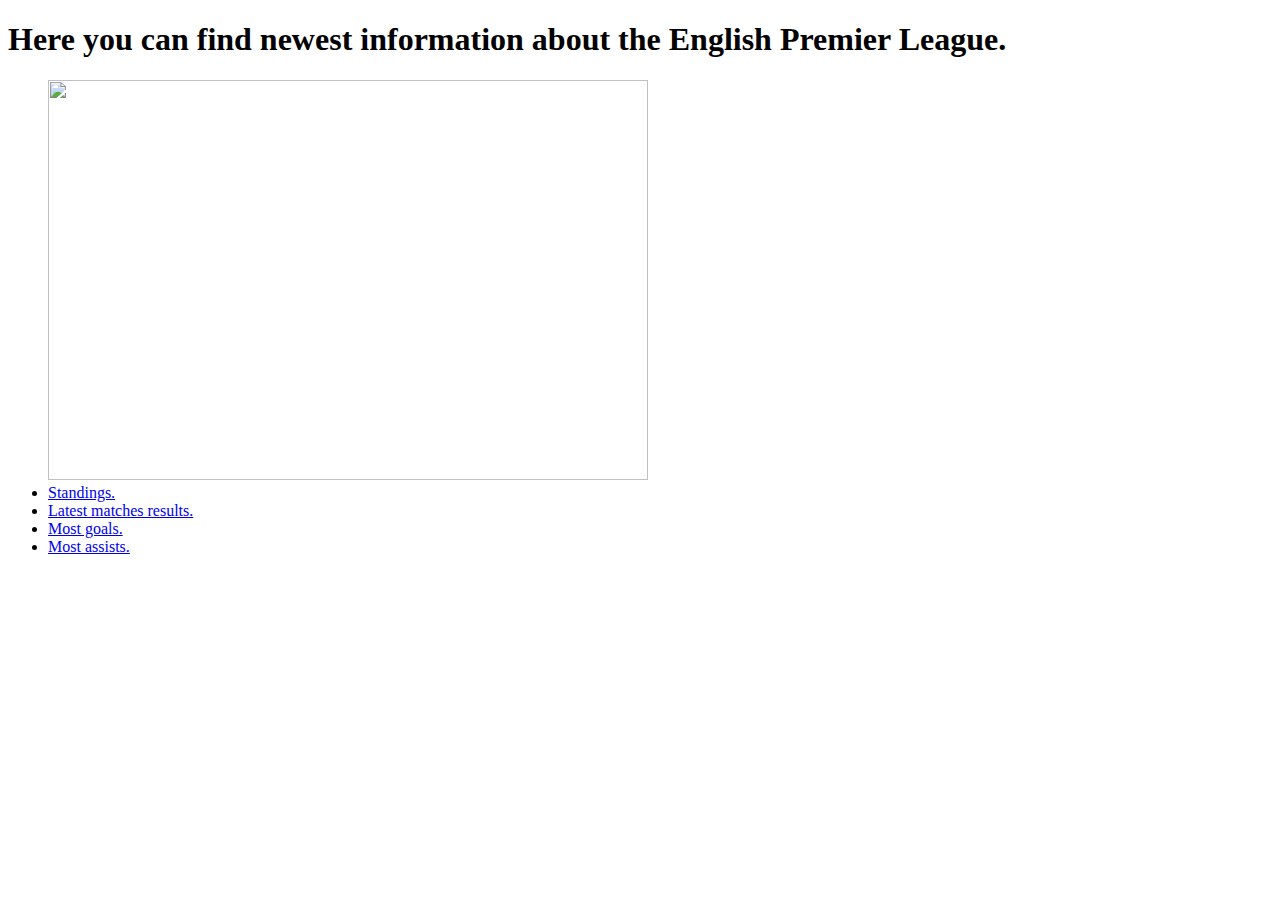
==== site/index.html @ 5309b679 "Update index.html" ====
<!DOCTYPE html>
<html>
<head>
<title>Football news!</title>
<style>{
header li{
	list-style: none;	
}
a:link; a:visited;{
	text-decoration: none;
	display: block;
	border: 1px solid blue;
	background-color: red;
	color: black;
	width: 500px;
	margin-bottom: 5px;
	
}
a:hover; a:active;{
	background-color: green;
	color: purple;
}	
}</style>
</head>
<body>
	<h1>Here you can find newest information about the English Premier League.</h1>
<header>
   <ul>
	<img src="https://download.logo.wine/logo/Premier_League/Premier_League-Logo.wine.png" width="600" height="400">
	<li><a href="https://www.google.com/search?q=pl+standings&oq=pl+standings&aqs=chrome..69i57j0l7.3283j0j7&sourceid=chrome&ie=UTF-8#sie=lg;/g/11fj6snmjm;2;/m/02_tc;st;fp;1;;"
		   target="_blank" >Standings. </a>
	</li>
	<li><a href="https://www.google.com/search?q=epl+matches&oq=epl+matches&aqs=chrome..69i57j0l7.3077j0j7&sourceid=chrome&ie=UTF-8#sie=lg;/g/11fj6snmjm;2;/m/02_tc;mt;fp;1;;"
		   target="_blank" >Latest matches results.</a>
	</li>
	<li><a href="https://www.premierleague.com/stats/top/players/goals"
		   target="_blank" >Most goals.</a>
	</li>
	<li><a href="https://www.premierleague.com/stats/top/players/goal_assist"
		   target="_blank">Most assists.</a>
	</li>
   </ul>
</header>
</body>
</html>
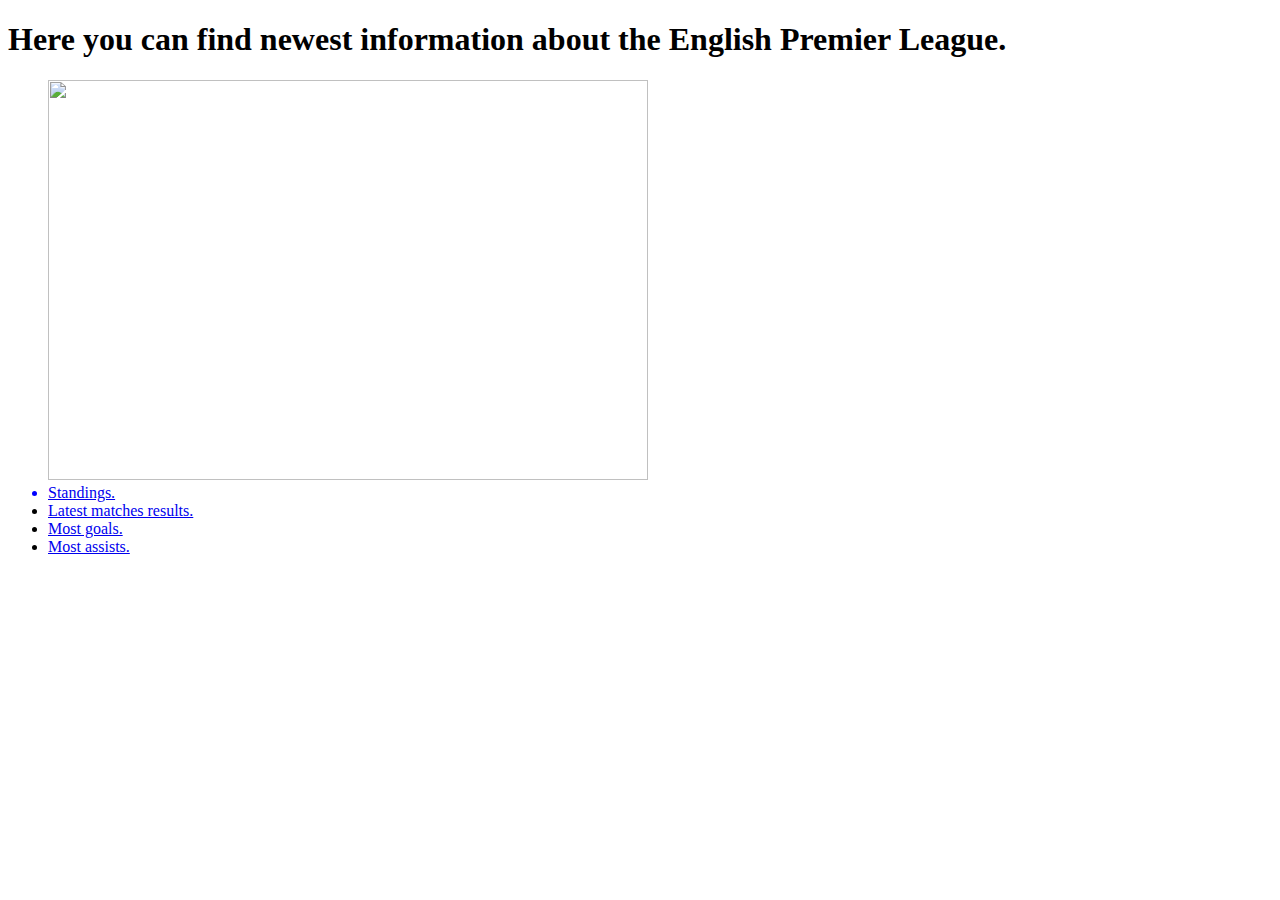
==== commit 37a37c18: "Update index.html" ====
--- a/site/index.html
+++ b/site/index.html
@@ -6,7 +6,7 @@
 header li{
 	list-style: none;	
 }
-a:link; a:visited;{
+a:link, a:visited{
 	text-decoration: none;
 	display: block;
 	border: 1px solid blue;
@@ -14,9 +14,8 @@
 	color: black;
 	width: 500px;
 	margin-bottom: 5px;
-	
 }
-a:hover; a:active;{
+a:hover, a:active{
 	background-color: green;
 	color: purple;
 }	
@@ -27,7 +26,7 @@
 <header>
    <ul>
 	<img src="https://download.logo.wine/logo/Premier_League/Premier_League-Logo.wine.png" width="600" height="400">
-	<li><a href="https://www.google.com/search?q=pl+standings&oq=pl+standings&aqs=chrome..69i57j0l7.3283j0j7&sourceid=chrome&ie=UTF-8#sie=lg;/g/11fj6snmjm;2;/m/02_tc;st;fp;1;;"
+	<li style="color: blue"><a href="https://www.google.com/search?q=pl+standings&oq=pl+standings&aqs=chrome..69i57j0l7.3283j0j7&sourceid=chrome&ie=UTF-8#sie=lg;/g/11fj6snmjm;2;/m/02_tc;st;fp;1;;"
 		   target="_blank" >Standings. </a>
 	</li>
 	<li><a href="https://www.google.com/search?q=epl+matches&oq=epl+matches&aqs=chrome..69i57j0l7.3077j0j7&sourceid=chrome&ie=UTF-8#sie=lg;/g/11fj6snmjm;2;/m/02_tc;mt;fp;1;;"
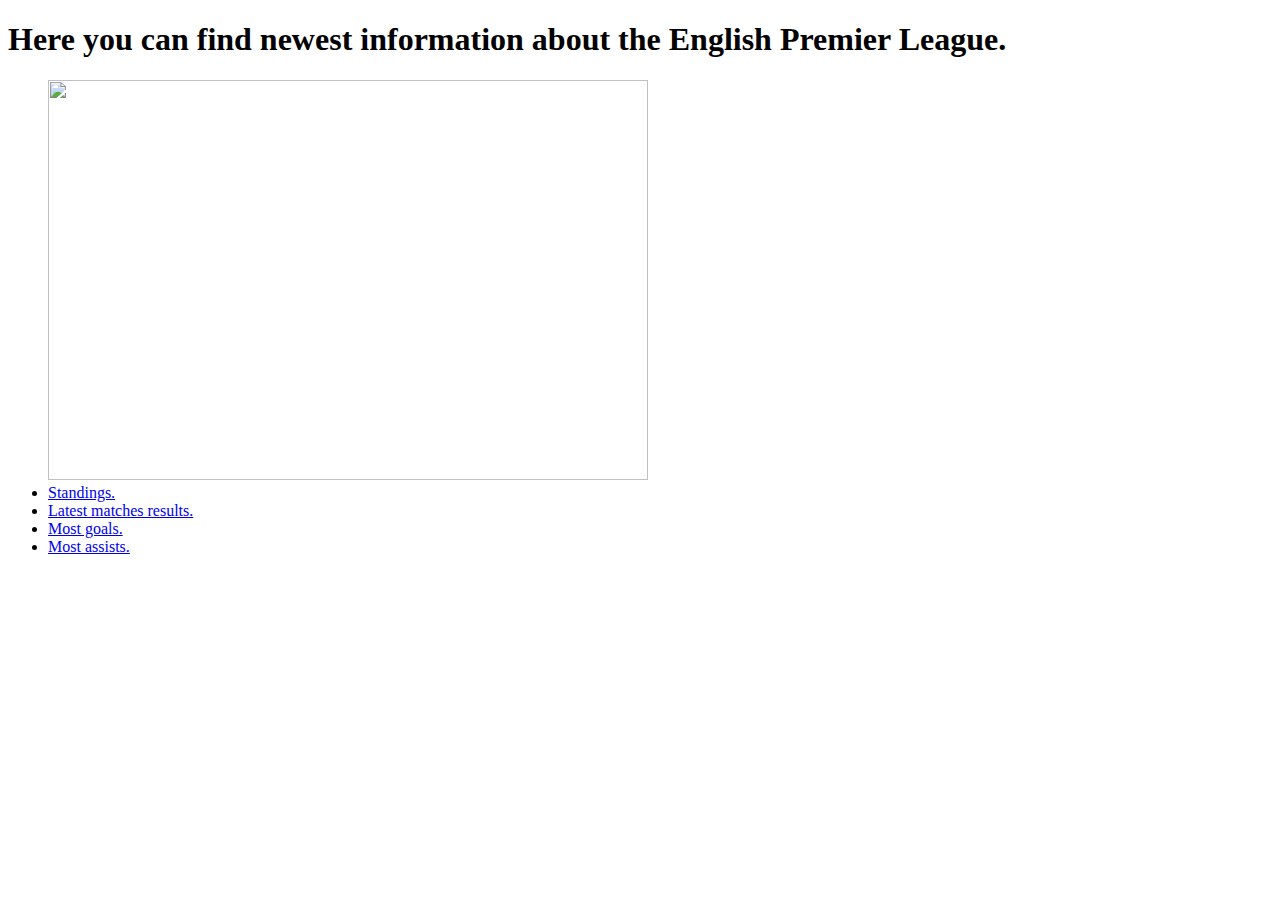
==== commit c6b7e3e3: "Update index.html" ====
--- a/site/index.html
+++ b/site/index.html
@@ -3,7 +3,7 @@
 <head>
 <title>Football news!</title>
 <style>{
-header li{
+li{
 	list-style: none;	
 }
 a:link, a:visited{
@@ -26,7 +26,7 @@
 <header>
    <ul>
 	<img src="https://download.logo.wine/logo/Premier_League/Premier_League-Logo.wine.png" width="600" height="400">
-	<li style="color: blue"><a href="https://www.google.com/search?q=pl+standings&oq=pl+standings&aqs=chrome..69i57j0l7.3283j0j7&sourceid=chrome&ie=UTF-8#sie=lg;/g/11fj6snmjm;2;/m/02_tc;st;fp;1;;"
+	<li style="color: blue display: block"><a href="https://www.google.com/search?q=pl+standings&oq=pl+standings&aqs=chrome..69i57j0l7.3283j0j7&sourceid=chrome&ie=UTF-8#sie=lg;/g/11fj6snmjm;2;/m/02_tc;st;fp;1;;"
 		   target="_blank" >Standings. </a>
 	</li>
 	<li><a href="https://www.google.com/search?q=epl+matches&oq=epl+matches&aqs=chrome..69i57j0l7.3077j0j7&sourceid=chrome&ie=UTF-8#sie=lg;/g/11fj6snmjm;2;/m/02_tc;mt;fp;1;;"
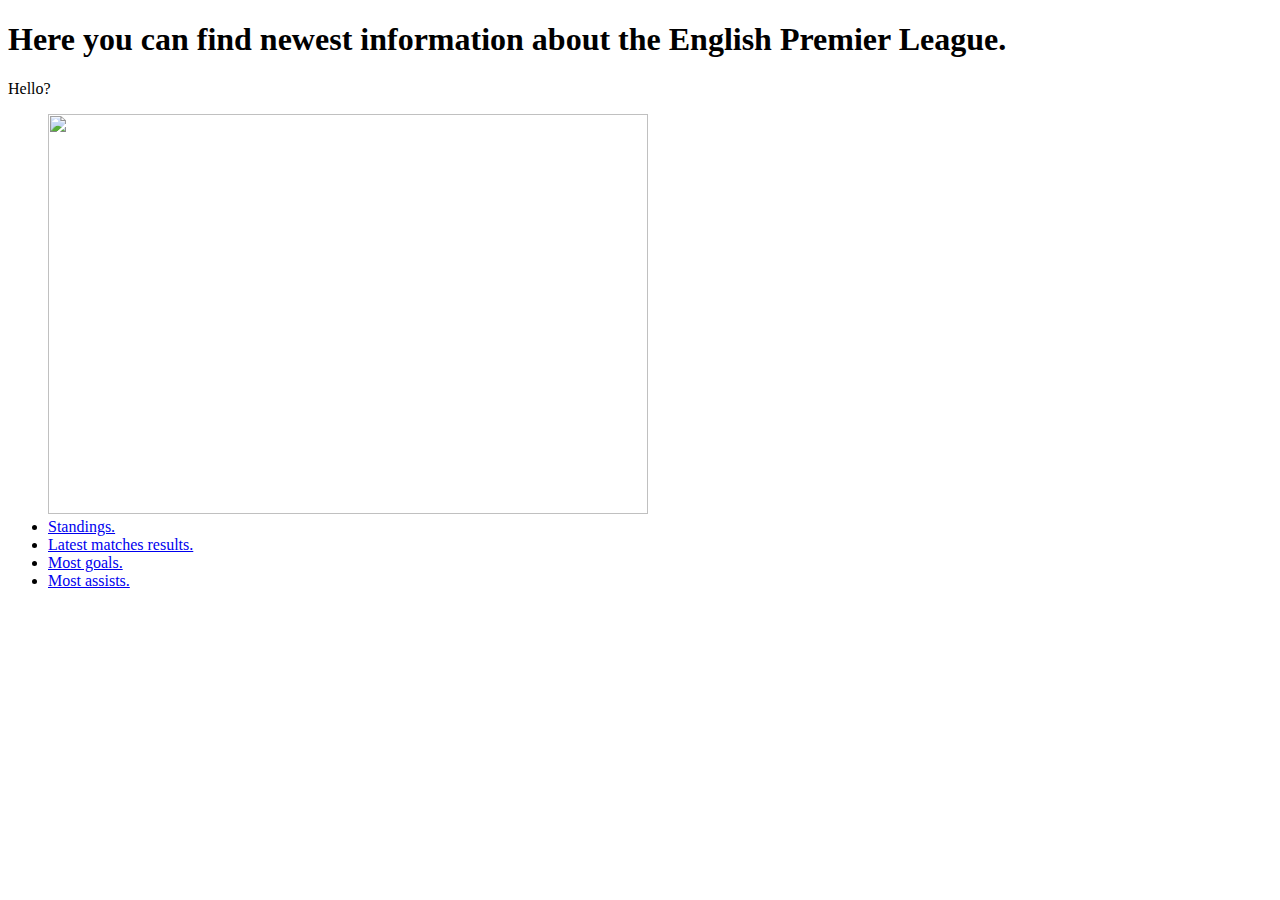
==== commit a059780b: "Update index.html" ====
--- a/site/index.html
+++ b/site/index.html
@@ -23,10 +23,10 @@
 </head>
 <body>
 	<h1>Here you can find newest information about the English Premier League.</h1>
-<header>
+<header>Hello?</header>
    <ul>
 	<img src="https://download.logo.wine/logo/Premier_League/Premier_League-Logo.wine.png" width="600" height="400">
-	<li style="color: blue display: block"><a href="https://www.google.com/search?q=pl+standings&oq=pl+standings&aqs=chrome..69i57j0l7.3283j0j7&sourceid=chrome&ie=UTF-8#sie=lg;/g/11fj6snmjm;2;/m/02_tc;st;fp;1;;"
+	<li ><a href="https://www.google.com/search?q=pl+standings&oq=pl+standings&aqs=chrome..69i57j0l7.3283j0j7&sourceid=chrome&ie=UTF-8#sie=lg;/g/11fj6snmjm;2;/m/02_tc;st;fp;1;;"
 		   target="_blank" >Standings. </a>
 	</li>
 	<li><a href="https://www.google.com/search?q=epl+matches&oq=epl+matches&aqs=chrome..69i57j0l7.3077j0j7&sourceid=chrome&ie=UTF-8#sie=lg;/g/11fj6snmjm;2;/m/02_tc;mt;fp;1;;"
@@ -39,6 +39,6 @@
 		   target="_blank">Most assists.</a>
 	</li>
    </ul>
-</header>
+
 </body>
 </html>
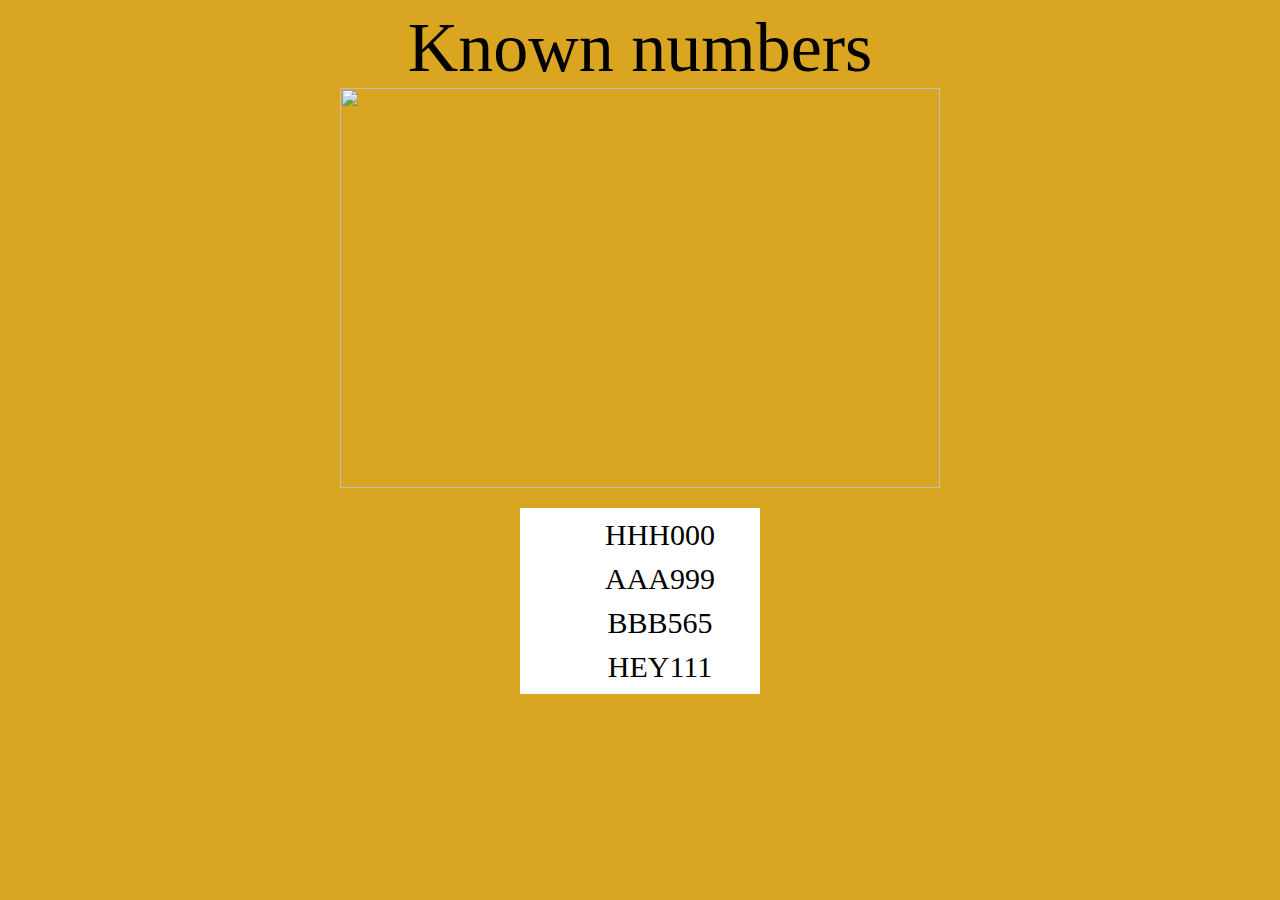
==== commit 44b4da20: "Update index.html" ====
--- a/site/index.html
+++ b/site/index.html
@@ -1,44 +1,48 @@
 <!DOCTYPE html>
 <html>
 <head>
-<title>Football news!</title>
-<style>{
-li{
-	list-style: none;	
-}
-a:link, a:visited{
-	text-decoration: none;
-	display: block;
-	border: 1px solid blue;
-	background-color: red;
-	color: black;
-	width: 500px;
-	margin-bottom: 5px;
-}
-a:hover, a:active{
-	background-color: green;
-	color: purple;
-}	
-}</style>
+	<title>TITLE</title>
+	<style type="text/css">
+
+		body{
+			background-color: #DAA520;
+		}
+		
+		ul{
+			background-color: white;
+			text-align: center;
+			width: 200px;
+			display: inline-block;
+			list-style: none;
+		}
+
+		li{
+			margin: 10px 10px;
+			font-size: 30px;
+			text-align: center;
+			text-decoration-color: blue;
+		}
+
+		a:hover {
+			background-color: white;
+		}
+
+	</style>
 </head>
 <body>
-	<h1>Here you can find newest information about the English Premier League.</h1>
-<header>Hello?</header>
-   <ul>
-	<img src="https://download.logo.wine/logo/Premier_League/Premier_League-Logo.wine.png" width="600" height="400">
-	<li ><a href="https://www.google.com/search?q=pl+standings&oq=pl+standings&aqs=chrome..69i57j0l7.3283j0j7&sourceid=chrome&ie=UTF-8#sie=lg;/g/11fj6snmjm;2;/m/02_tc;st;fp;1;;"
-		   target="_blank" >Standings. </a>
-	</li>
-	<li><a href="https://www.google.com/search?q=epl+matches&oq=epl+matches&aqs=chrome..69i57j0l7.3077j0j7&sourceid=chrome&ie=UTF-8#sie=lg;/g/11fj6snmjm;2;/m/02_tc;mt;fp;1;;"
-		   target="_blank" >Latest matches results.</a>
-	</li>
-	<li><a href="https://www.premierleague.com/stats/top/players/goals"
-		   target="_blank" >Most goals.</a>
-	</li>
-	<li><a href="https://www.premierleague.com/stats/top/players/goal_assist"
-		   target="_blank">Most assists.</a>
-	</li>
-   </ul>
+	
+<header style="text-align: center; font-size: 70px; ">Known numbers</header>
+   <div id="image" style="text-align: center">
+     <img src="https://download.logo.wine/logo/Premier_League/Premier_League-Logo.wine.png" width="600" height="400">
+   </div>
+   <div id="NumbersList" style="text-align: center">
+   	<ul>
+		<li>HHH000</li>
+		<li>AAA999</li>
+		<li>BBB565</li>
+		<li>HEY111</li>
+   	</ul>
+   </div>
+</body>
 
-</body>
 </html>
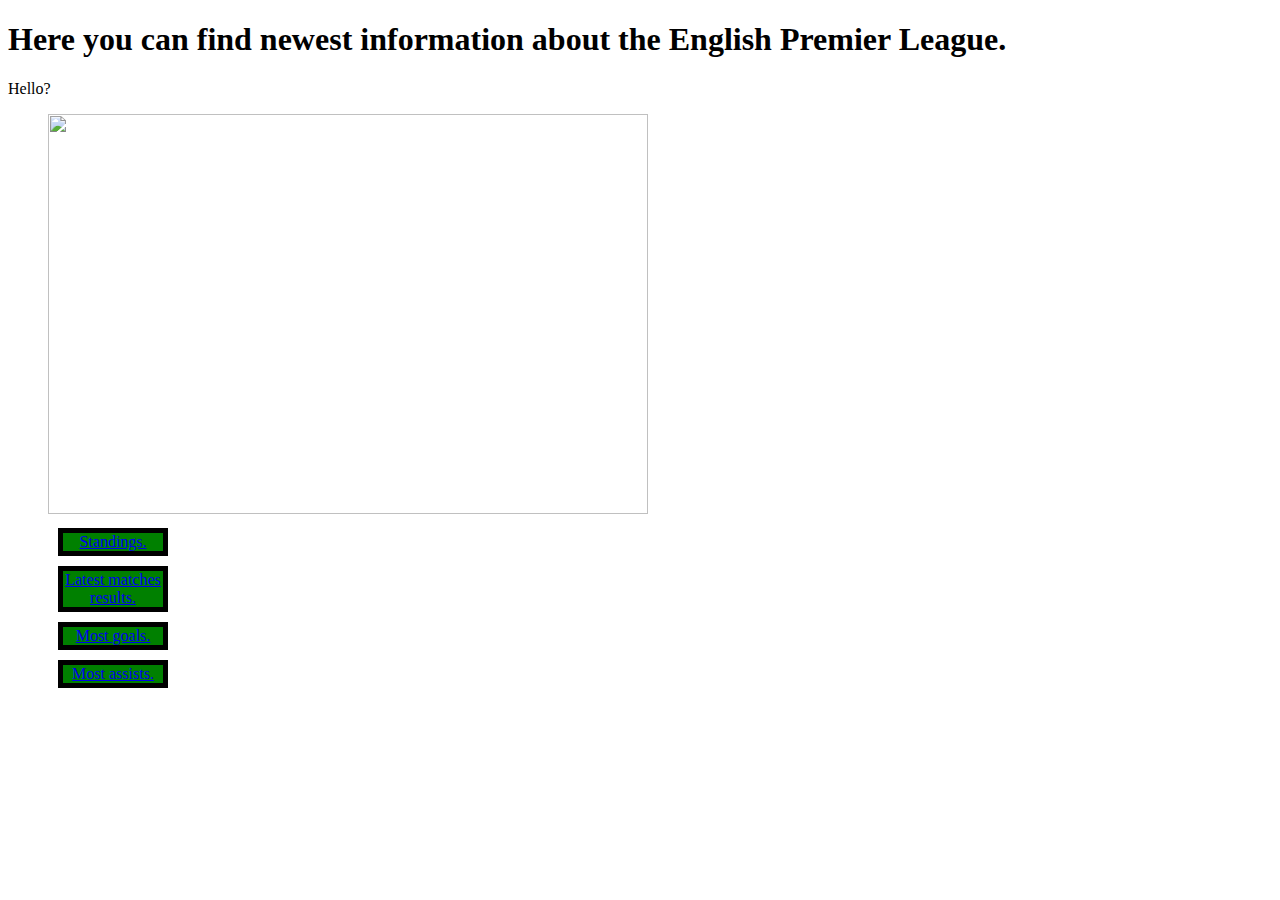
==== commit a5d7ba38: "Add files via upload" ====
--- a/site/index.html
+++ b/site/index.html
@@ -1,48 +1,48 @@
-<!DOCTYPE html>
-<html>
-<head>
-	<title>TITLE</title>
-	<style type="text/css">
-
-		body{
-			background-color: #DAA520;
-		}
-		
-		ul{
-			background-color: white;
-			text-align: center;
-			width: 200px;
-			display: inline-block;
-			list-style: none;
-		}
-
-		li{
-			margin: 10px 10px;
-			font-size: 30px;
-			text-align: center;
-			text-decoration-color: blue;
-		}
-
-		a:hover {
-			background-color: white;
-		}
-
-	</style>
-</head>
-<body>
-	
-<header style="text-align: center; font-size: 70px; ">Known numbers</header>
-   <div id="image" style="text-align: center">
-     <img src="https://download.logo.wine/logo/Premier_League/Premier_League-Logo.wine.png" width="600" height="400">
-   </div>
-   <div id="NumbersList" style="text-align: center">
-   	<ul>
-		<li>HHH000</li>
-		<li>AAA999</li>
-		<li>BBB565</li>
-		<li>HEY111</li>
-   	</ul>
-   </div>
-</body>
-
-</html>
+<!DOCTYPE html>
+<html>
+<head>
+	<title>TITLE</title>
+	<style type="text/css">
+
+		body{
+			background-color: white;
+		}
+		
+		li{
+			list-style: none;
+			width: 100px;
+			margin: 10px 10px;
+			border: 5px solid black;
+			text-align: center;
+			text-decoration-color: blue;
+			background-color: green;
+		}
+
+		a:hover {
+			background-color: white;
+		}
+
+	</style>
+</head>
+<body>
+	<h1>Here you can find newest information about the English Premier League.</h1>
+<header>Hello?</header>
+   <ul>
+	<img src="https://download.logo.wine/logo/Premier_League/Premier_League-Logo.wine.png" width="600" height="400">
+	<li><a href="https://www.google.com/search?q=pl+standings&oq=pl+standings&aqs=chrome..69i57j0l7.3283j0j7&sourceid=chrome&ie=UTF-8#sie=lg;/g/11fj6snmjm;2;/m/02_tc;st;fp;1;;"
+		   target="_blank" >Standings. </a>
+	</li>
+	<li><a href="https://www.google.com/search?q=epl+matches&oq=epl+matches&aqs=chrome..69i57j0l7.3077j0j7&sourceid=chrome&ie=UTF-8#sie=lg;/g/11fj6snmjm;2;/m/02_tc;mt;fp;1;;"
+		   target="_blank" >Latest matches results.</a>
+	</li>
+	<li><a href="https://www.premierleague.com/stats/top/players/goals"
+		   target="_blank" >Most goals.</a>
+	</li>
+	<li><a href="https://www.premierleague.com/stats/top/players/goal_assist"
+		   target="_blank">Most assists.</a>
+	</li>
+   </ul>
+
+</body>
+
+</html>